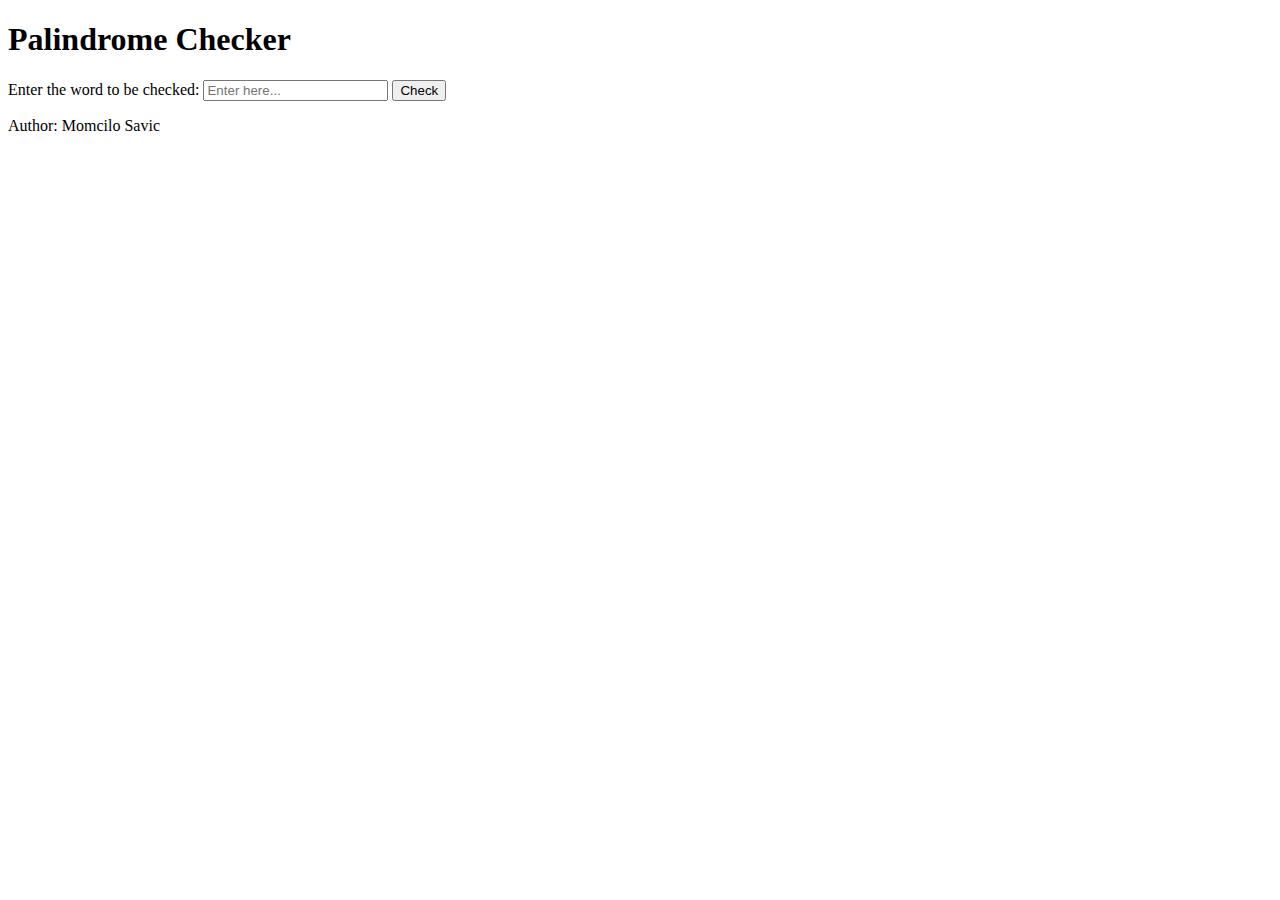
==== JavaScript Algorithms and Data Structures/Build a Palindrome Checker/index.html @ dbd10956 "Added a Build a Palindrome Checker - Completed June 22nd, 2024" ====
<!DOCTYPE html>
<html lang="en">
  <head>
    <meta charset="UTF-8">
    <meta name="viewport" content="width=device-width, initial-scale=1.0">
    <meta http-equiv="X-UA-Compatible" content="ie=edge">
    <title>
      Palindrome Checker
    </title>
    <link role="stylesheet" href="styles.css">
    <link rel="preconnect" href="https://fonts.googleapis.com">
<link rel="preconnect" href="https://fonts.gstatic.com" crossorigin>
<link href="https://fonts.googleapis.com/css2?family=Poppins:ital,wght@0,400;0,800;1,400&display=swap" rel="stylesheet">
    
  </head>
  <body>
    <div id="content-container">
      <header>
        <h1>Palindrome Checker</h1>
      </header>
      <main>
        <div id="palindrome-div">
          <label for="palindrome-input">Enter the word to be checked:</label>
          <input id="text-input" type="text" placeholder="Enter here...">
          <button id="check-btn" type="button">Check</button>
          <div id="result" class="hidden">
            <p id="result-text"></p>
          </div>
        </div>
      </main>
      <footer>
        <p id="footer-text">Author: Momcilo Savic</p>
      </footer>
    </div>
    <script src="script.js" defer></script>
  </body>
</html>
---- JavaScript Algorithms and Data Structures/Build a Palindrome Checker/styles.css ----
.hidden {
    display: none;
  }
  
  .emphasized {
    font-weight: 800
  }
  
  * {
    font-family: "Poppins", sans-serif;
    box-sizing: border-box;
    margin: 0
  }
  
  body {
    background-color: #261248;
    color: #fff;
  }
  
  header, footer, main {
    text-align: center;
  }
  
  #content-container {
    display: flex;
    flex-direction: column;
    align-items: center;
    justify-content: space-between;
    padding: 2rem 6rem;
    gap: 2rem;
    min-height: 100vh;
  }
  
  #palindrome-div {
    display: flex;
    flex-direction: column;
    width: 350px;
    padding: 2rem;
    background-color: #fff;
    color: #261248;
    gap: 1rem;
    border-radius: 1rem;
    box-shadow: 4px 4px 24px rgba(0,0,0, 0.6);
  }
  
  #check-btn {
    background-color: #fff;
    border: 1px solid #261248;
    border-radius: 5px;
  }
  
  #check-btn:hover {
    background-color: #261248;
    color: #fff;
    cursor: pointer;
  }
  
  #text-input {
    border-radius: 5px;
    border: 1px solid #261248;
    padding: 1px 5px;
  }
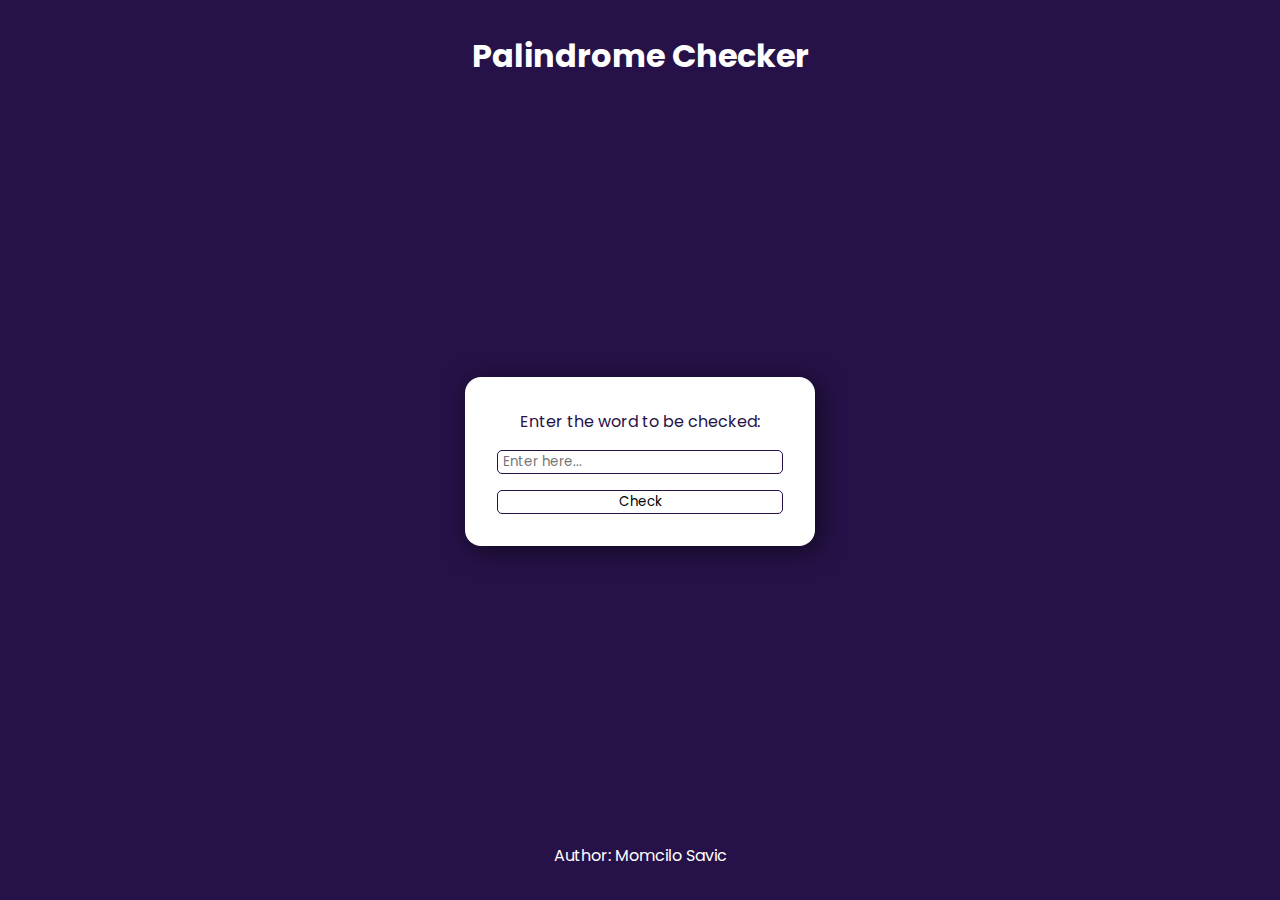
==== commit 39ed8cca: "Fixed link tag for styles in index.html for Palindrome Checker" ====
--- a/JavaScript Algorithms and Data Structures/Build a Palindrome Checker/index.html
+++ b/JavaScript Algorithms and Data Structures/Build a Palindrome Checker/index.html
@@ -7,11 +7,11 @@
     <title>
       Palindrome Checker
     </title>
-    <link role="stylesheet" href="styles.css">
+    <link rel="stylesheet" href="styles.css">
     <link rel="preconnect" href="https://fonts.googleapis.com">
-<link rel="preconnect" href="https://fonts.gstatic.com" crossorigin>
-<link href="https://fonts.googleapis.com/css2?family=Poppins:ital,wght@0,400;0,800;1,400&display=swap" rel="stylesheet">
-    
+    <link rel="preconnect" href="https://fonts.gstatic.com" crossorigin>
+    <link href="https://fonts.googleapis.com/css2?family=Poppins:ital,wght@0,400;0,800;1,400&display=swap" rel="stylesheet">
+    <script src="script.js" defer></script>
   </head>
   <body>
     <div id="content-container">
@@ -32,6 +32,5 @@
         <p id="footer-text">Author: Momcilo Savic</p>
       </footer>
     </div>
-    <script src="script.js" defer></script>
   </body>
 </html>